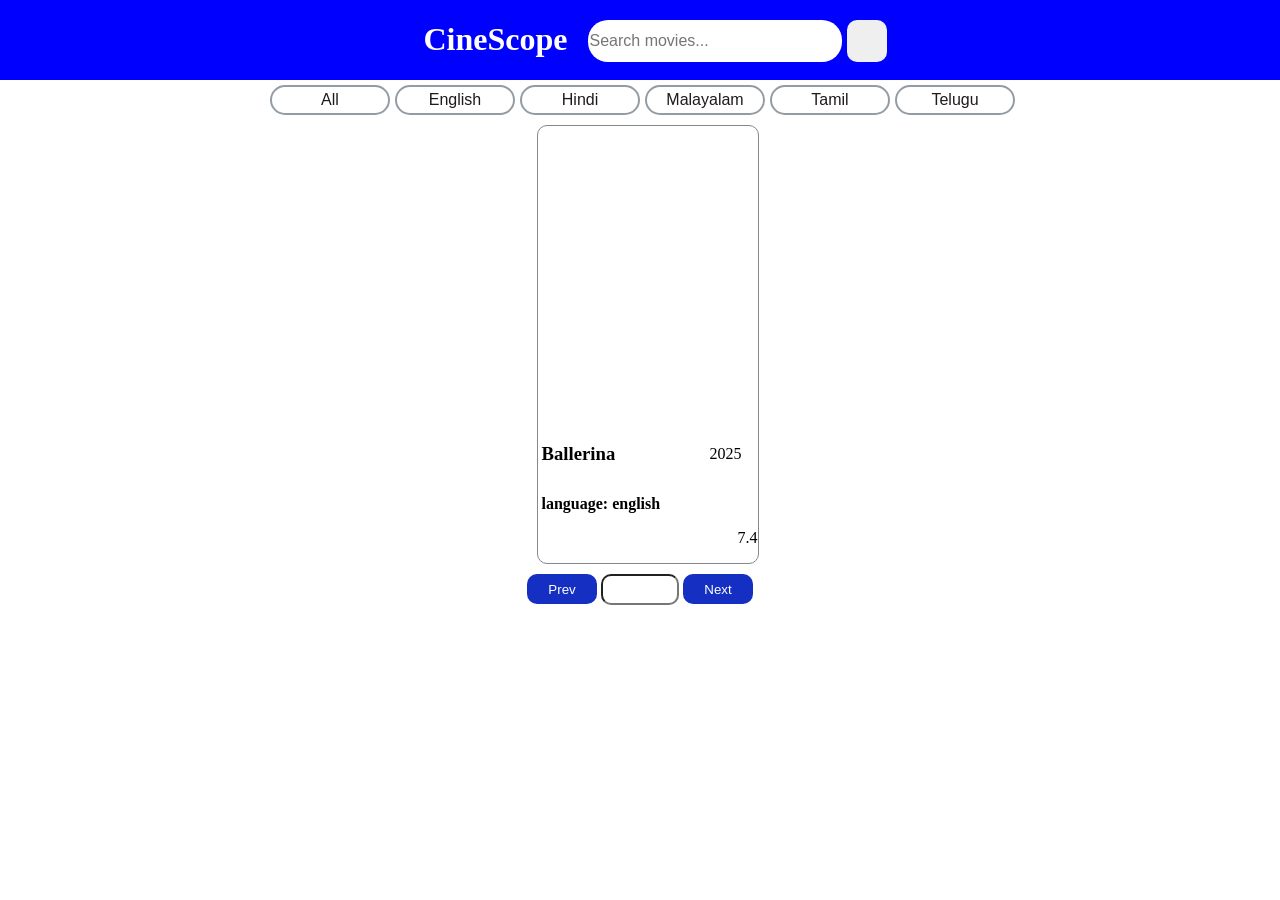
==== index.html @ 4c8a6aa9 "Intial commit" ====
<!DOCTYPE html>
<html lang="en">
<head>
    <meta charset="UTF-8">
    <meta name="viewport" content="width=device-width, initial-scale=1.0">
    <title>Moviereview</title>
    <link rel="stylesheet" href="style.css">
</head>
<body>
    <div class="topBlock">
        <h1 class="headline">CineScope</h1>
        <input class="searchBox" type ="text" placeholder="Search movies...">
        <button class="searchButton">
            <img class="searchImg" src="https://img.icons8.com/?size=60&id=59878&format=png" alt="">
        </button>
    </div>
    <div class="languageBox">
       <button class="languageBtn" >All</button> 
       <button class="languageBtn" value="en">English</button> 
       <button class="languageBtn" value="hi">Hindi</button> 
       <button class="languageBtn" value="ml">Malayalam</button> 
       <button class="languageBtn" value="ta">Tamil</button> 
       <button class="languageBtn" value="te">Telugu</button> 
    </div>
    <div class="mainContainer">
        
        <div class="movieDtlsCart">
            <div class="imageBox">
                <img class="moviePoster" src="" alt="">
            </div>
            <div class="movieDtlsBox1">
              <h3 class="movieTitle">Ballerina</h3>
              <p class="year">2025</p>
            </div>
            
            <div class="movieDtlsBox2">
                <p class="language">language: english</p>
                <p class="rating">7.4</p>
                
            </div>         
           
        </div>
      
       
    </div>
     <div class="pageChange">
           
            <button class="prevButton">Prev</button>
            <input class="pageNumber" type="text">
            <button class="nextButton">Next</button>
    </div>
    
    <script  src="script.js"></script>
   
</body>
</html>
---- style.css ----
body{
    margin: 0;
}

.headline{
    color: #fff;
    margin-left: 30px;

    
}
.topBlock{
    display: flex;
    background-color: blue;
    width: 100%;
    justify-content: center;

}
.searchBox{
    width: 250px;
    height: 40px;
    justify-content: center;
    margin-top: 20px;
    margin-left: 20px;
    border: none;
    border-radius: 20px;
    outline: none;
    font-size: medium;
}
.searchImg{
    width: 100%;
}
.searchButton{
  width: 40px;
  height: 42px;
  margin-top: 20px;
  margin-left: 5px;
  justify-content: center;
  border: none;
  border-radius: 10px;
  cursor: pointer;
}
a{
    text-decoration: none;
    color: rgba(0, 0, 0, 0.834);
}
.languageBox{
   display: flex; 
   justify-content: center;
   align-items: center;
   margin-left: 10px;
   margin-right: 10px;
   margin-top: 5px;
}
.languageBtn{
    width: 120px;
    height: 30px;
    margin-left: 5px;
    border: solid 2px;
    border-color: rgb(147, 156, 164);
    border-radius: 20px;
    background-color: #fff;
    color: rgb(32, 27, 27);
    font-size: medium;
    cursor: pointer;
    text-align: center;
}
.languageBtn.active {
  background-color: rgb(76, 166, 76);
  color: white;
  border: none;
}

.mainContainer{
    display: flex;
    flex-wrap: wrap;
    justify-content: center;
}
.movieDtlsCart{
    width: 220px;
    margin-left: 15px;
    margin-top: 10px;
    border: solid 1px;
    border-color: rgb(134, 135, 135);
    border-radius: 10px;
}
.imageBox{
    width: 200px;
    height: 300px;
    margin-left: 10px;
    margin-top: 3px;
    
}

.moviePoster{
    width: 100%;
    border-radius: 10px;
}
.language{
    font-weight: bold;
}
.movieDtlsBox1{
 display: flex;
 width: 200px;
 height: 50px;
 margin-left: 4px;
 justify-content: space-between;
 align-items: center;
}
.movieDtlsBox2{
    margin-left: 4px;
}
.rating{
 text-align: right;
}
.pageChange{
    display: flex;
    align-items: center;
    justify-content: center;
    margin-top: 10px;
    margin-bottom: 10px;
}
.prevButton{
    width: 70px;
    height: 30px;
    background-color:  rgb(21, 47, 195);
    border: 0px;
    border-radius: 10px;
    color: #fff;

}
.pageNumber{
    width: 70px;
    height: 25px;
    border: solid 1 px;
    border-radius: 10px; 
    margin-left: 4px;
    text-align: center;
    font-size: medium;
    outline: none;
}
.nextButton{
    width: 70px;
    background-color: rgb(21, 47, 195);
    height: 30px;
    border: none;
    border-radius: 10px;
    margin-left: 4px;
    color: #fff;
}
.goPageButton{
   
    height: 28px;
    margin-left: 4px;
    background-color: rgb(129, 192, 41);
    color: #fff;
    border: none;
    border-radius: 10px;
}
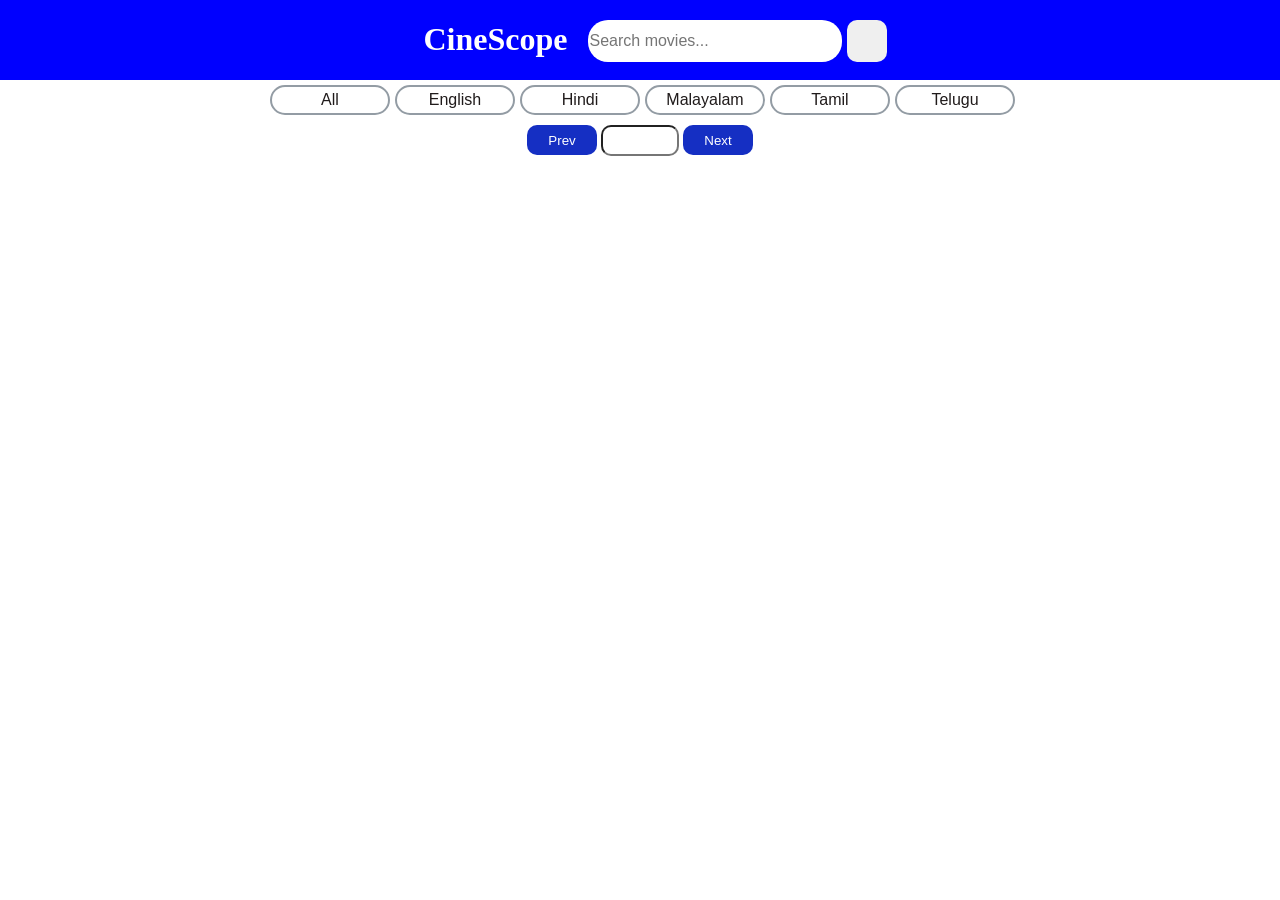
==== commit cc3eda5a: "updated movie details card" ====
--- a/index.html
+++ b/index.html
@@ -24,22 +24,7 @@
     </div>
     <div class="mainContainer">
         
-        <div class="movieDtlsCart">
-            <div class="imageBox">
-                <img class="moviePoster" src="" alt="">
-            </div>
-            <div class="movieDtlsBox1">
-              <h3 class="movieTitle">Ballerina</h3>
-              <p class="year">2025</p>
-            </div>
-            
-            <div class="movieDtlsBox2">
-                <p class="language">language: english</p>
-                <p class="rating">7.4</p>
-                
-            </div>         
-           
-        </div>
+        
       
        
     </div>
